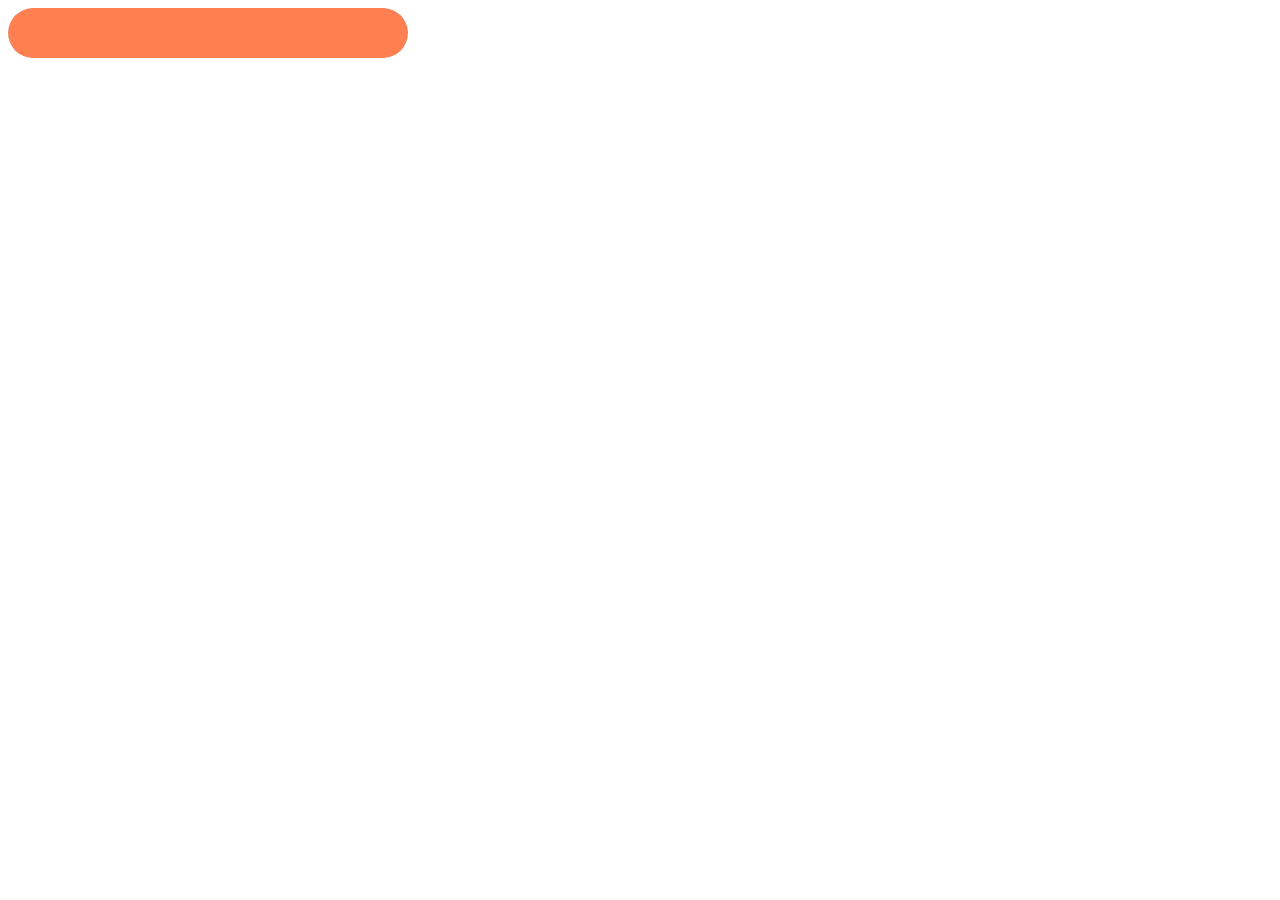
==== homework2/ex1/index.html @ 306ab2ad "homework numero 2" ====
<!DOCTYPE html>
<html lang="en">

<head>
    <meta charset="UTF-8">
    <meta http-equiv="X-UA-Compatible" content="IE=edge">
    <meta name="viewport" content="width=device-width, initial-scale=1.0">
    <title>Homework2ex1</title>
    <link rel="stylesheet" href="style.css">

</head>

<body>
    <div class="progress">
        <div class="progress__fill"></div>
    </div>

</body>

</html>
---- homework2/ex1/style.css ----
.progress {
    position: relative;
    width: 400px;
    height: 50px;
    background-color: #ccc;
    border-radius: 30px;
    overflow: hidden;
}

.progress__fill {
    height: 100%;
    background: coral;
    border-radius: 30px;
    animation: progress-animation 5s forwards;

}
@keyframes progress-animation {
    0%{width: 0%;}
    100%{width: 100%;}
    
}
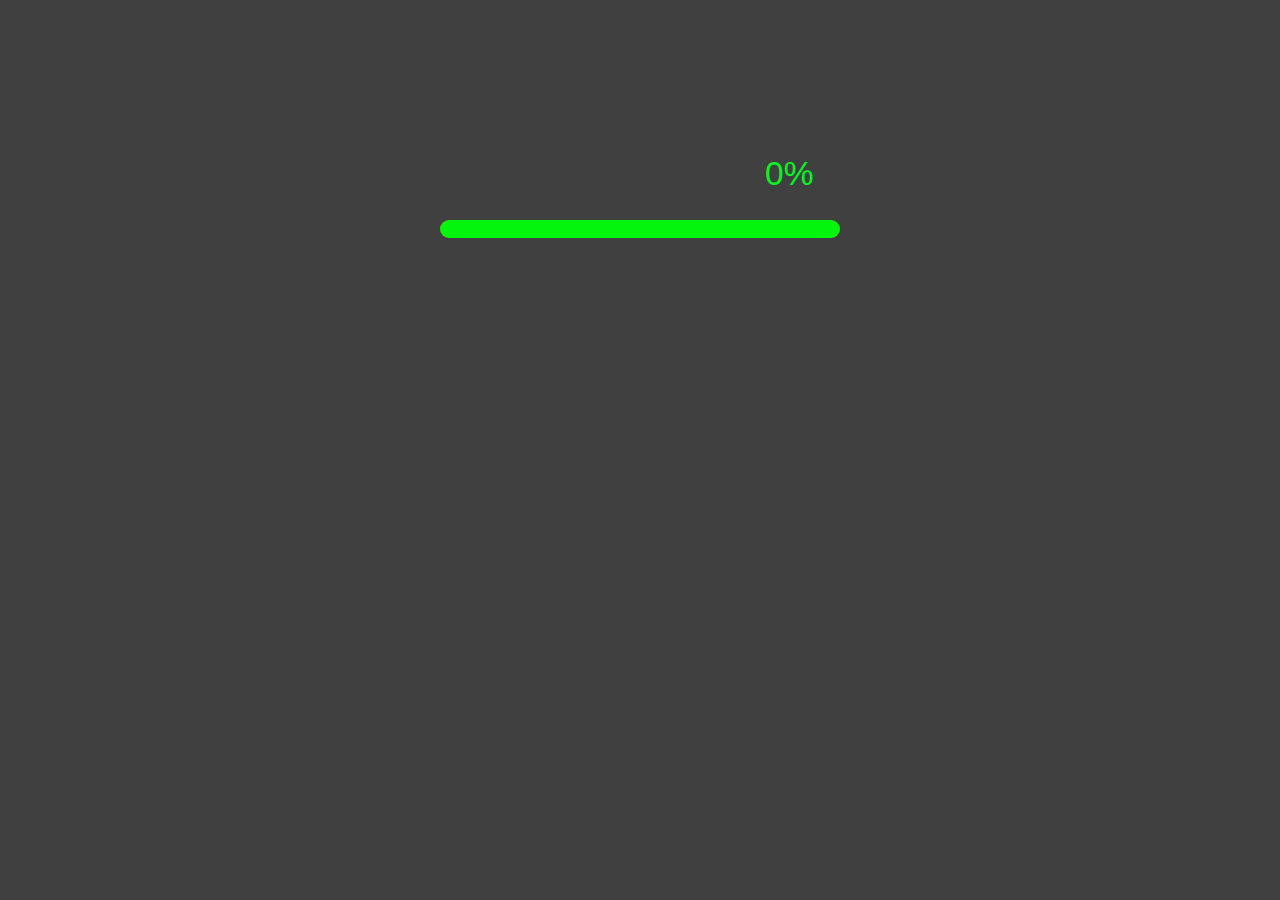
==== commit 856ddd02: "22" ====
--- a/homework2/ex1/index.html
+++ b/homework2/ex1/index.html
@@ -6,15 +6,19 @@
     <meta http-equiv="X-UA-Compatible" content="IE=edge">
     <meta name="viewport" content="width=device-width, initial-scale=1.0">
     <title>Homework2ex1</title>
+    <script type="text/javascript" src="./script.js"></script>
     <link rel="stylesheet" href="style.css">
 
 </head>
 
 <body>
-    <div class="progress">
-        <div class="progress__fill"></div>
+    <div class="container">
+
+        <div class="progress2 progress-moved">
+            <div class="progress-bar2"></div>
+            <div class="loader" style="--n: 1; --f: 0;"></div>
+        </div>
     </div>
-
 </body>
 
 </html>--- a/homework2/ex1/style.css
+++ b/homework2/ex1/style.css
@@ -1,22 +1,69 @@
-.progress {
+body {
+    font-family:  sans-serif;
+    background: rgb(65, 64, 64);
+    color: white;
+  }
+  
+  .container {
+    margin: 100px auto;
+    margin-top: 220px;
+    width: 400px;
+    text-align: center;
     position: relative;
-    width: 400px;
-    height: 50px;
-    background-color: #ccc;
+  }
+  
+  .progress2 {
     border-radius: 30px;
-    overflow: hidden;
-}
-
-.progress__fill {
-    height: 100%;
-    background: coral;
+    background-color: rgb(199, 32, 32);
+  }
+  
+  .progress-bar2 {
+    height: 18px;
     border-radius: 30px;
-    animation: progress-animation 5s forwards;
-
-}
-@keyframes progress-animation {
-    0%{width: 0%;}
-    100%{width: 100%;}
-    
-}
-
+    transition: 0.4s linear;
+    transition-property: width, background-color;
+  }
+  
+  .progress-moved .progress-bar2 {
+    background-color: #01f50d;
+    animation: progress 5s infinite;
+  }
+  
+  @keyframes progress {
+    0% {
+      width: 0%;
+      background: #f9bcca;
+    }
+  
+    100% {
+      width: 100%;
+      background: #0be052;
+      box-shadow: 0 0 60px #f8f8f8;
+    }
+  }
+  
+  
+  
+  
+  .loader {
+    --p: 0;
+    animation: p 5s steps(100) infinite;
+    counter-reset: p var(--p);
+    font-size: 2.1em;
+    position: absolute;
+    bottom: 45px;
+    left: 325px;
+    color: #01f722;
+  }
+  
+  .loader:after {
+    content: counter(p) "%";
+    color: #01f722;
+  }
+  
+  @keyframes p {
+    90%,
+    100% {
+      --p: 100;
+    }
+  }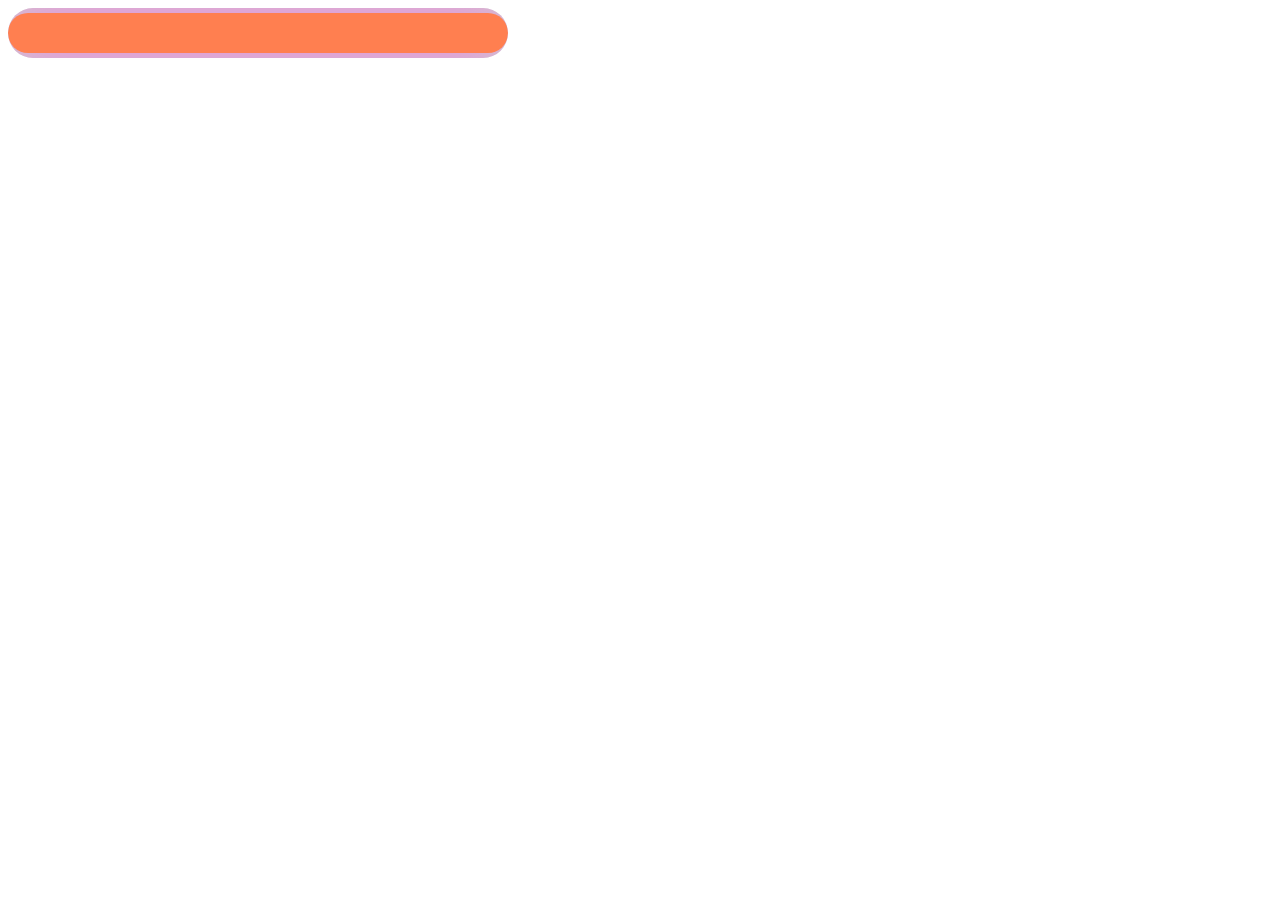
==== commit e416538c: "tema2" ====
--- a/homework2/ex1/index.html
+++ b/homework2/ex1/index.html
@@ -6,19 +6,16 @@
     <meta http-equiv="X-UA-Compatible" content="IE=edge">
     <meta name="viewport" content="width=device-width, initial-scale=1.0">
     <title>Homework2ex1</title>
-    <script type="text/javascript" src="./script.js"></script>
     <link rel="stylesheet" href="style.css">
 
 </head>
 
 <body>
-    <div class="container">
+    <!-- cream cele 2 div-uri. unul pentru progress bar-ul gol si unui pentru plin-->
+    <div class="progress">
+        <div class="progress__fill"></div>
+    </div>
 
-        <div class="progress2 progress-moved">
-            <div class="progress-bar2"></div>
-            <div class="loader" style="--n: 1; --f: 0;"></div>
-        </div>
-    </div>
 </body>
 
 </html>--- a/homework2/ex1/style.css
+++ b/homework2/ex1/style.css
@@ -1,69 +1,25 @@
-body {
-    font-family:  sans-serif;
-    background: rgb(65, 64, 64);
-    color: white;
-  }
-  
-  .container {
-    margin: 100px auto;
-    margin-top: 220px;
-    width: 400px;
-    text-align: center;
-    position: relative;
-  }
-  
-  .progress2 {
-    border-radius: 30px;
-    background-color: rgb(199, 32, 32);
-  }
-  
-  .progress-bar2 {
-    height: 18px;
-    border-radius: 30px;
-    transition: 0.4s linear;
-    transition-property: width, background-color;
-  }
-  
-  .progress-moved .progress-bar2 {
-    background-color: #01f50d;
-    animation: progress 5s infinite;
-  }
-  
-  @keyframes progress {
-    0% {
-      width: 0%;
-      background: #f9bcca;
-    }
-  
-    100% {
-      width: 100%;
-      background: #0be052;
-      box-shadow: 0 0 60px #f8f8f8;
-    }
-  }
-  
-  
-  
-  
-  .loader {
-    --p: 0;
-    animation: p 5s steps(100) infinite;
-    counter-reset: p var(--p);
-    font-size: 2.1em;
-    position: absolute;
-    bottom: 45px;
-    left: 325px;
-    color: #01f722;
-  }
-  
-  .loader:after {
-    content: counter(p) "%";
-    color: #01f722;
-  }
-  
-  @keyframes p {
-    90%,
-    100% {
-      --p: 100;
-    }
-  }+/*css pt partea goala a progress bar-ului 
+overflow: hidden, indiferent cat de mare ar fi progress_fill nu iese din din progress */
+.progress {
+  width: 500px;
+  height: 50px;
+  background-color: #ccc;
+  border-radius: 30px;
+  overflow: hidden;
+}
+/* css pt partea plina a progress bar-ului  */
+.progress__fill {
+  margin-top: .3rem;
+  height: 80%;
+  background: coral;
+  border-radius: 30px;
+  box-shadow:0 0 60px rgb(250, 109, 226);
+  animation: progress-animation 7s forwards;
+
+}
+/*  in keyframes specific cum trebuie sa mearga animatia. de la 0 la 100 in cazul acesta  */
+@keyframes progress-animation {
+  0%{width: 0%;}
+  100%{width: 100%;}
+
+}
